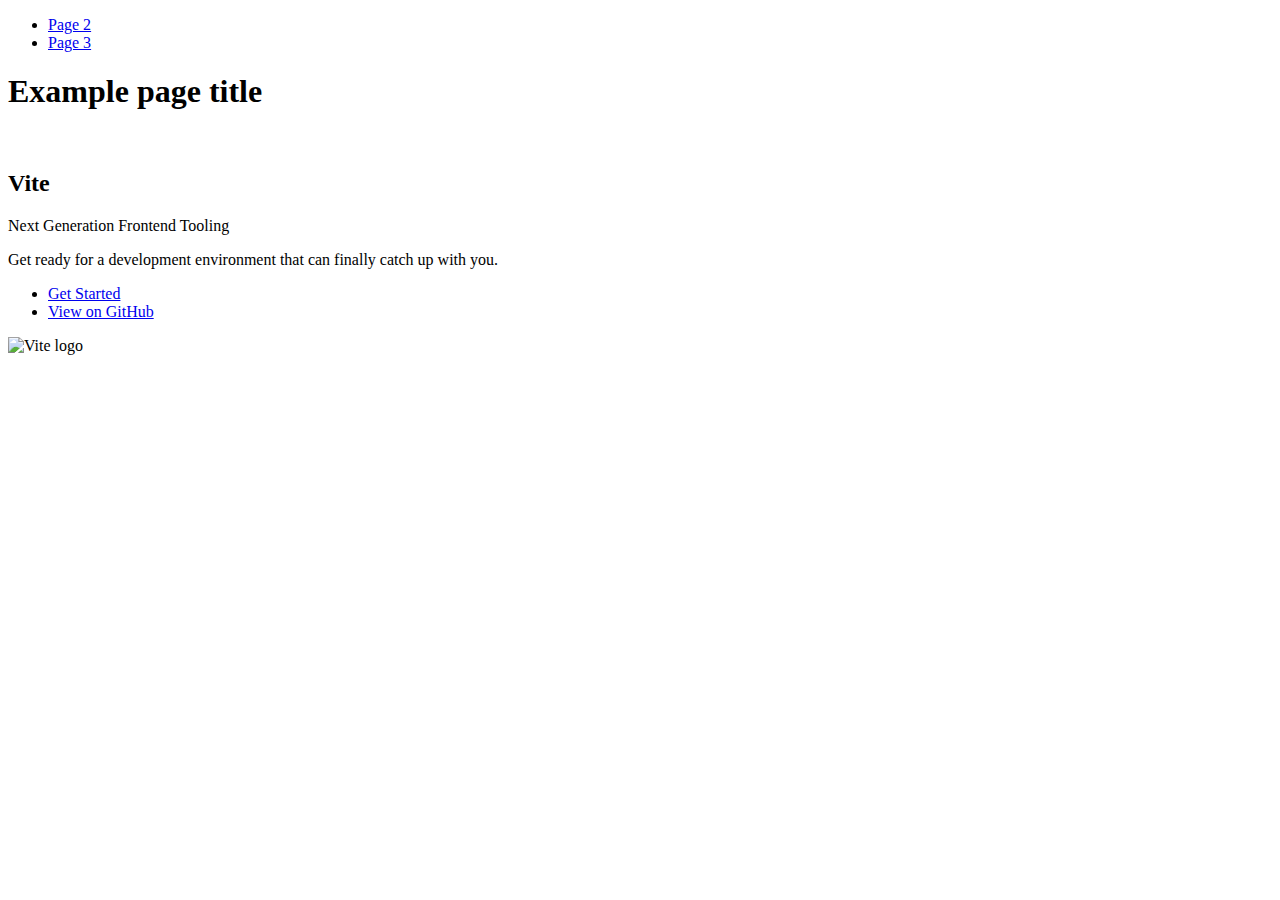
==== index.html @ 3089d572 "Deploying to gh-pages from @ AnastasiiaTitarenko/goit-js-hw-10@d3ead7c9cb73446cb733001a765f297d53ca2" ====
<!DOCTYPE html>
<html lang="en">
  <head>
    <meta charset="UTF-8" />
    <link rel="icon" type="image/svg+xml" href="/goit-js-hw-10/favicon.svg" />
    <meta name="viewport" content="width=device-width, initial-scale=1.0" />
    <title>Vgoit-js-hw-10</title>
    
    <script type="module" crossorigin src="/goit-js-hw-10/commonHelpers.js"></script>
    <link rel="stylesheet" href="/goit-js-hw-10/assets/index-10c40100.css">
  </head>
  <body>
    <header class="header">
  <nav class="nav">
    <ul class="nav-list">
      <li class="nav-item">
        <a href="./page-2.html" class="nav-link">Page 2</a>
      </li>

      <li class="nav-item">
        <a href="./page-3.html" class="nav-link">Page 3</a>
      </li>
    </ul>
  </nav>
</header>


    <section>
      <h1>Example page title</h1>
      <!-- Path to images as from index.html file -->
      <img src="/goit-js-hw-10/assets/javascript-8dac5379.svg" alt="" />
    </section>

    <!-- Loads the specified .html file -->
    <section class="vite-promo">
  <div class="container">
    <div class="wrapper">
      <h2 class="title">
        <span class="gradient">Vite</span>
      </h2>
      <p class="text">Next Generation Frontend Tooling</p>
      <p class="tagline">
        Get ready for a development environment that can finally catch up with
        you.
      </p>

      <ul class="actions">
        <li class="action">
          <a
            class="link"
            href="https://vitejs.dev/guide/"
            target="_blank"
            rel="noopener noreferrer"
            >Get Started</a
          >
        </li>
        <li class="action">
          <a
            class="link"
            href="https://github.com/vitejs/vite"
            target="_blank"
            rel="noopener noreferrer"
            >View on GitHub</a
          >
        </li>
      </ul>
    </div>

    <div class="thumb">
      <!-- Path to images as from index.html file -->
      <img
        class="pic"
        src="/goit-js-hw-10/assets/vite-logo-51249ca9.png"
        alt="Vite logo"
        width="640"
        height="640"
      />
    </div>
  </div>
</section>


    
  </body>
</html>
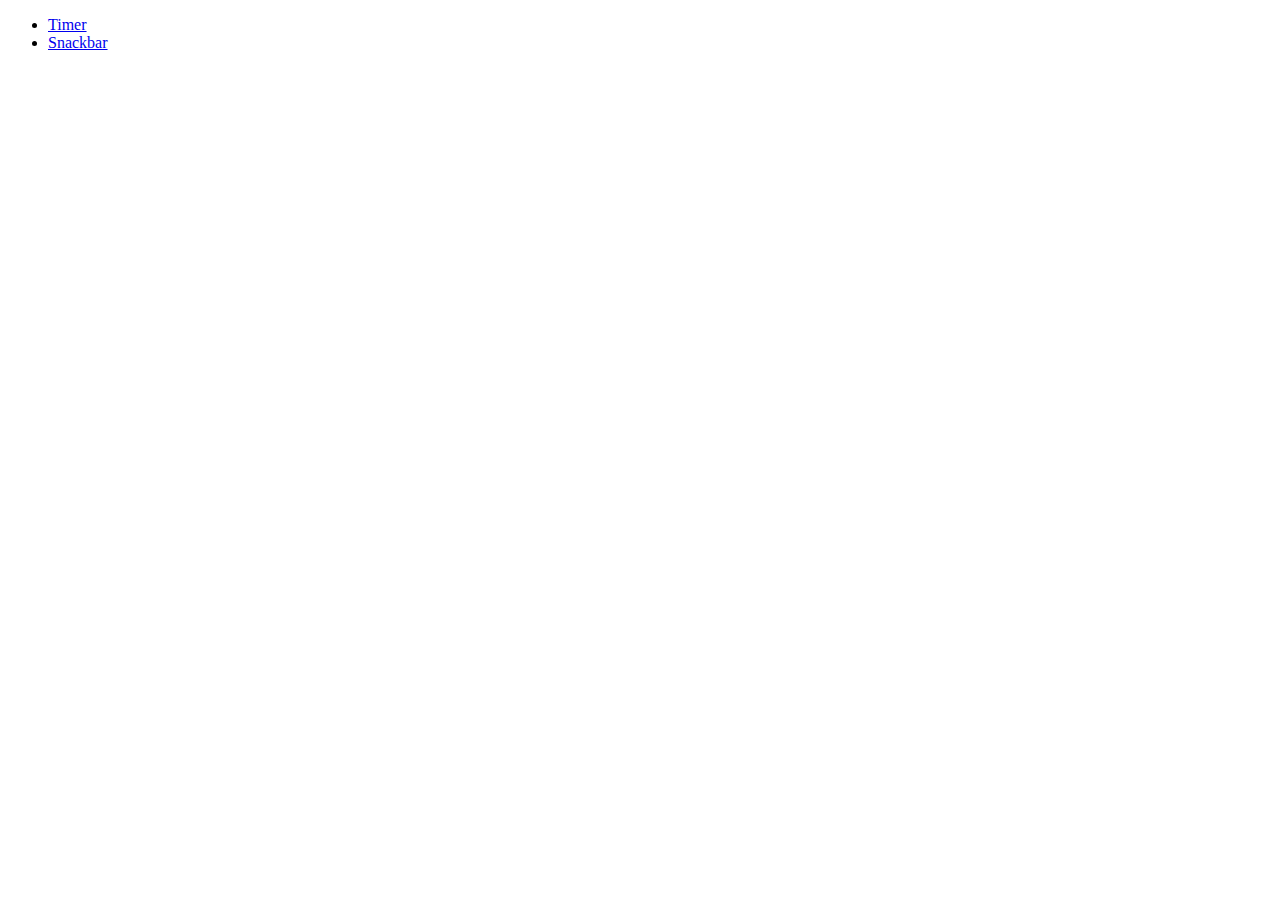
==== commit 7a96417b: "Deploying to gh-pages from @ AnastasiiaTitarenko/goit-js-hw-10@1d36af8b747a6d3e072eba7e5cc8675731cee" ====
--- a/index.html
+++ b/index.html
@@ -4,82 +4,16 @@
     <meta charset="UTF-8" />
     <link rel="icon" type="image/svg+xml" href="/goit-js-hw-10/favicon.svg" />
     <meta name="viewport" content="width=device-width, initial-scale=1.0" />
-    <title>Vgoit-js-hw-10</title>
+    <title>goit-js-hw-10</title>
     
-    <script type="module" crossorigin src="/goit-js-hw-10/commonHelpers.js"></script>
-    <link rel="stylesheet" href="/goit-js-hw-10/assets/index-10c40100.css">
+    <link rel="stylesheet" href="/goit-js-hw-10/assets/index-2b41032e.css">
   </head>
   <body>
-    <header class="header">
-  <nav class="nav">
-    <ul class="nav-list">
-      <li class="nav-item">
-        <a href="./page-2.html" class="nav-link">Page 2</a>
-      </li>
-
-      <li class="nav-item">
-        <a href="./page-3.html" class="nav-link">Page 3</a>
-      </li>
-    </ul>
-  </nav>
-</header>
-
-
-    <section>
-      <h1>Example page title</h1>
-      <!-- Path to images as from index.html file -->
-      <img src="/goit-js-hw-10/assets/javascript-8dac5379.svg" alt="" />
-    </section>
-
-    <!-- Loads the specified .html file -->
-    <section class="vite-promo">
-  <div class="container">
-    <div class="wrapper">
-      <h2 class="title">
-        <span class="gradient">Vite</span>
-      </h2>
-      <p class="text">Next Generation Frontend Tooling</p>
-      <p class="tagline">
-        Get ready for a development environment that can finally catch up with
-        you.
-      </p>
-
-      <ul class="actions">
-        <li class="action">
-          <a
-            class="link"
-            href="https://vitejs.dev/guide/"
-            target="_blank"
-            rel="noopener noreferrer"
-            >Get Started</a
-          >
-        </li>
-        <li class="action">
-          <a
-            class="link"
-            href="https://github.com/vitejs/vite"
-            target="_blank"
-            rel="noopener noreferrer"
-            >View on GitHub</a
-          >
-        </li>
+    <nav>
+      <ul>
+        <li><a href="./1-timer.html">Timer</a></li>
+        <li><a href="./2-snackbar.html">Snackbar</a></li>
       </ul>
-    </div>
-
-    <div class="thumb">
-      <!-- Path to images as from index.html file -->
-      <img
-        class="pic"
-        src="/goit-js-hw-10/assets/vite-logo-51249ca9.png"
-        alt="Vite logo"
-        width="640"
-        height="640"
-      />
-    </div>
-  </div>
-</section>
-
-
-    
+    </nav>
   </body>
 </html>
